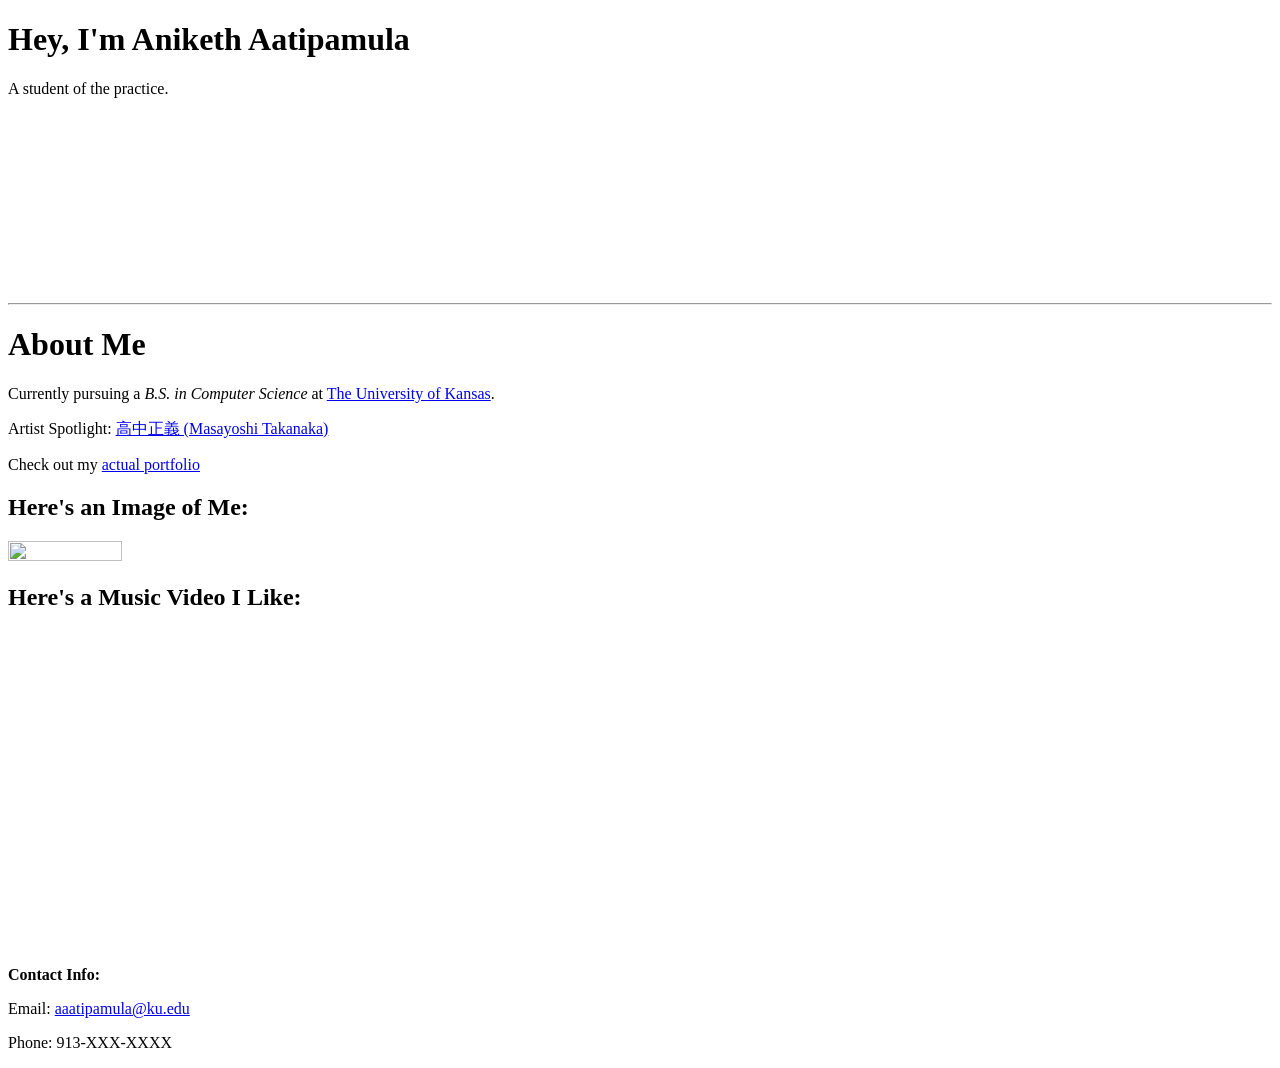
==== webapp/index.html @ 05cdadff "Setup Dockerfiles for webapp and c program, dockerstart script to faclitate running" ====
<!DOCTYPE html>
<html lang="en">
  <head>
    <meta charset="UTF-8">
    <title>Aniketh's Portfolio</title>
    <link rel="stylesheet" href="/assets/css/main.css"
  </head>
  <body>
    <script src="/assets/js/main.js"></script>
    <script type="text/javascript">
      window.addEventListener('load', (event) => {
        hideChildren('signature')
        animateSignature('signature', 1.3)
      })
    </script>
    <div class="content">
      <div id="content-intro">

        <h1 id="home-title">Hey, I'm Aniketh Aatipamula</h1>
        <p id="home-subtitle">A student of the practice.</p>

        <br>

        <svg id="signature" width="328" height="159" viewBox="0 0 328 159" fill="none" xmlns="http://www.w3.org/2000/svg">
          <path d="M256.554 7.68137C174.27 28.0823 89.2054 66.6146 37.0533 135.866C33.3632 140.766 26.5207 148.614 25.9393 155.155C25.4146 161.058 44.0871 149.654 45.175 148.85C72.5401 128.632 94.0457 98.6287 114.103 71.64C124.82 57.219 134.634 42.2245 144.987 27.5582C148.294 22.8735 152.315 14.8828 156.902 11.3148C160.126 8.80746 152.868 18.4297 150.544 21.7875C140.691 36.0199 132.462 51.0011 125.11 66.6708C122.943 71.29 103.681 111.576 115.652 112.462C125.443 113.188 134.275 103.061 141.14 97.341C143.124 95.6878 145.727 92.8375 148.246 91.9978C149.941 91.433 147.294 98.8443 147.124 99.2646C146.079 101.855 139.685 115.812 145.254 115.348C155.299 114.511 159.912 105.852 168.818 103.112C171.428 102.309 168.827 108.129 170.528 108.615C175.672 110.085 179.273 103.76 183.832 103.058C184.997 102.879 185.392 104.585 186.344 105.035C189.183 106.38 192.231 105.122 194.786 103.646C195.868 103.021 206.815 96.4043 207.449 98.6234C208.389 101.914 210.164 101.936 213.274 101.936" stroke-linecap="round" style="visibility: visible; stroke-dasharray: 0px; stroke-dashoffset: 0px;"></path>
          <path d="M322.917 41.3438C288.914 52.6016 258.327 69.5233 232.723 94.99C225.424 102.249 216.348 111.82 212.739 121.706C211.174 125.995 218.857 122.663 220.059 122.027C236.881 113.121 247.618 91.3332 256.554 75.7543C268.579 54.7908 279.147 32.5124 288.667 10.2996C289.418 8.5462 293.291 1.02709 292.834 1.75036C289.558 6.93831 286.306 11.9581 283.43 17.4061C270.674 41.5751 259.504 67.6148 256.019 94.99C255.46 99.3823 254.599 107.368 259.867 109.417C267.3 112.307 276.712 107.633 283.056 104.18C297.798 96.1565 310.941 84.3603 325.802 76.9298" stroke-linecap="round" style="visibility: visible; stroke-dasharray: 0px; stroke-dashoffset: 0px;"></path>
          <path d="M1.68097 109.63C19.216 103.618 37.4173 99.662 55.3806 95.1503C81.0126 88.7125 106.857 82.8967 132.911 78.4259C164.131 73.0686 196.258 68.3265 226.738 59.6177" stroke-linecap="round" style="visibility: visible; stroke-dasharray: 0px; stroke-dashoffset: 0px;"></path>
          <circle cx="303.5" cy="113.5" r="3.5" style="visibility: visible;"></circle>
        </svg>

        <hr id="home-break">

      </div>

      <div id="content-main">
        <h1 id="about-me">About Me</h1>
        <p>Currently pursuing a <em>B.S. in Computer Science</em> at <a href="https://eecs.ku.edu">The University of Kansas</a>.</p>
        <p>Artist Spotlight: <a href="https://genius.com/artists/Masayoshi-takanaka">高中正義 (Masayoshi Takanaka)</a></p>
        <p>Check out my <a href="https://aniketh.dev">actual portfolio</a></p>

        <h2>Here's an Image of Me:</h2>
        <img src="/~a607a589/assets/img/san_ramon.JPG" width="30%" height="30%">

        <h2>Here's a Music Video I Like:</h2>
        <iframe width="560" height="315" src="https://www.youtube-nocookie.com/embed/nROvY9uiYYk?si=eGQFbs4Oi-8yEdDI&amp;controls=0" title="YouTube video player" frameborder="0" allow="accelerometer; autoplay; clipboard-write; encrypted-media; gyroscope; picture-in-picture; web-share" referrerpolicy="strict-origin-when-cross-origin" allowfullscreen></iframe>
      </div>
    </div>

    <div id="footer">
      <p><b>Contact Info:</b></p>
      <p>Email: <a href="mailto:aaatipamula@ku.edu">aaatipamula@ku.edu</a></p>
      <p>Phone: 913-XXX-XXXX</p>
    </div>
  </body>
</html>
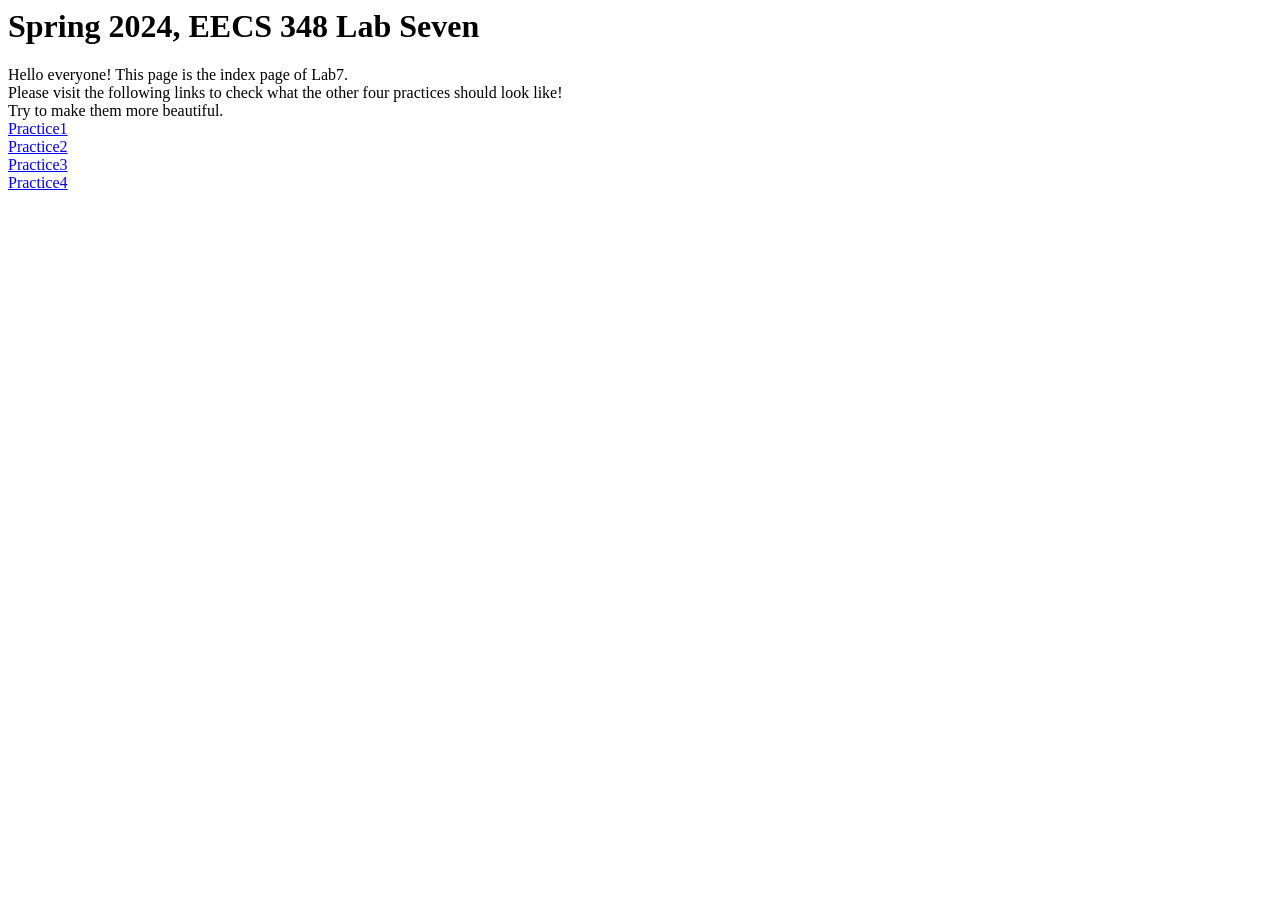
==== commit 47ee3ca5: "add other files" ====
--- a/webapp/index.html
+++ b/webapp/index.html
@@ -1,55 +1,17 @@
-<!DOCTYPE html>
-<html lang="en">
-  <head>
-    <meta charset="UTF-8">
-    <title>Aniketh's Portfolio</title>
-    <link rel="stylesheet" href="/assets/css/main.css"
-  </head>
-  <body>
-    <script src="/assets/js/main.js"></script>
-    <script type="text/javascript">
-      window.addEventListener('load', (event) => {
-        hideChildren('signature')
-        animateSignature('signature', 1.3)
-      })
-    </script>
-    <div class="content">
-      <div id="content-intro">
+<html>
 
-        <h1 id="home-title">Hey, I'm Aniketh Aatipamula</h1>
-        <p id="home-subtitle">A student of the practice.</p>
+<head>
+    <h1>Spring 2024, EECS 348 Lab Seven</h1>
+</head>
 
-        <br>
+<body>
+    Hello everyone! This page is the index page of Lab7.<br>
+    Please visit the following links to check what the other four practices should look like!<br>
+    Try to make them more beautiful.<br>
+    <a href="practice1.html">Practice1</a> <br>
+    <a href="practice2.html">Practice2</a> <br>
+    <a href="practice3.html">Practice3</a> <br>
+    <a href="practice4.html">Practice4</a> <br>
+</body>
 
-        <svg id="signature" width="328" height="159" viewBox="0 0 328 159" fill="none" xmlns="http://www.w3.org/2000/svg">
-          <path d="M256.554 7.68137C174.27 28.0823 89.2054 66.6146 37.0533 135.866C33.3632 140.766 26.5207 148.614 25.9393 155.155C25.4146 161.058 44.0871 149.654 45.175 148.85C72.5401 128.632 94.0457 98.6287 114.103 71.64C124.82 57.219 134.634 42.2245 144.987 27.5582C148.294 22.8735 152.315 14.8828 156.902 11.3148C160.126 8.80746 152.868 18.4297 150.544 21.7875C140.691 36.0199 132.462 51.0011 125.11 66.6708C122.943 71.29 103.681 111.576 115.652 112.462C125.443 113.188 134.275 103.061 141.14 97.341C143.124 95.6878 145.727 92.8375 148.246 91.9978C149.941 91.433 147.294 98.8443 147.124 99.2646C146.079 101.855 139.685 115.812 145.254 115.348C155.299 114.511 159.912 105.852 168.818 103.112C171.428 102.309 168.827 108.129 170.528 108.615C175.672 110.085 179.273 103.76 183.832 103.058C184.997 102.879 185.392 104.585 186.344 105.035C189.183 106.38 192.231 105.122 194.786 103.646C195.868 103.021 206.815 96.4043 207.449 98.6234C208.389 101.914 210.164 101.936 213.274 101.936" stroke-linecap="round" style="visibility: visible; stroke-dasharray: 0px; stroke-dashoffset: 0px;"></path>
-          <path d="M322.917 41.3438C288.914 52.6016 258.327 69.5233 232.723 94.99C225.424 102.249 216.348 111.82 212.739 121.706C211.174 125.995 218.857 122.663 220.059 122.027C236.881 113.121 247.618 91.3332 256.554 75.7543C268.579 54.7908 279.147 32.5124 288.667 10.2996C289.418 8.5462 293.291 1.02709 292.834 1.75036C289.558 6.93831 286.306 11.9581 283.43 17.4061C270.674 41.5751 259.504 67.6148 256.019 94.99C255.46 99.3823 254.599 107.368 259.867 109.417C267.3 112.307 276.712 107.633 283.056 104.18C297.798 96.1565 310.941 84.3603 325.802 76.9298" stroke-linecap="round" style="visibility: visible; stroke-dasharray: 0px; stroke-dashoffset: 0px;"></path>
-          <path d="M1.68097 109.63C19.216 103.618 37.4173 99.662 55.3806 95.1503C81.0126 88.7125 106.857 82.8967 132.911 78.4259C164.131 73.0686 196.258 68.3265 226.738 59.6177" stroke-linecap="round" style="visibility: visible; stroke-dasharray: 0px; stroke-dashoffset: 0px;"></path>
-          <circle cx="303.5" cy="113.5" r="3.5" style="visibility: visible;"></circle>
-        </svg>
-
-        <hr id="home-break">
-
-      </div>
-
-      <div id="content-main">
-        <h1 id="about-me">About Me</h1>
-        <p>Currently pursuing a <em>B.S. in Computer Science</em> at <a href="https://eecs.ku.edu">The University of Kansas</a>.</p>
-        <p>Artist Spotlight: <a href="https://genius.com/artists/Masayoshi-takanaka">高中正義 (Masayoshi Takanaka)</a></p>
-        <p>Check out my <a href="https://aniketh.dev">actual portfolio</a></p>
-
-        <h2>Here's an Image of Me:</h2>
-        <img src="/~a607a589/assets/img/san_ramon.JPG" width="30%" height="30%">
-
-        <h2>Here's a Music Video I Like:</h2>
-        <iframe width="560" height="315" src="https://www.youtube-nocookie.com/embed/nROvY9uiYYk?si=eGQFbs4Oi-8yEdDI&amp;controls=0" title="YouTube video player" frameborder="0" allow="accelerometer; autoplay; clipboard-write; encrypted-media; gyroscope; picture-in-picture; web-share" referrerpolicy="strict-origin-when-cross-origin" allowfullscreen></iframe>
-      </div>
-    </div>
-
-    <div id="footer">
-      <p><b>Contact Info:</b></p>
-      <p>Email: <a href="mailto:aaatipamula@ku.edu">aaatipamula@ku.edu</a></p>
-      <p>Phone: 913-XXX-XXXX</p>
-    </div>
-  </body>
 </html>
